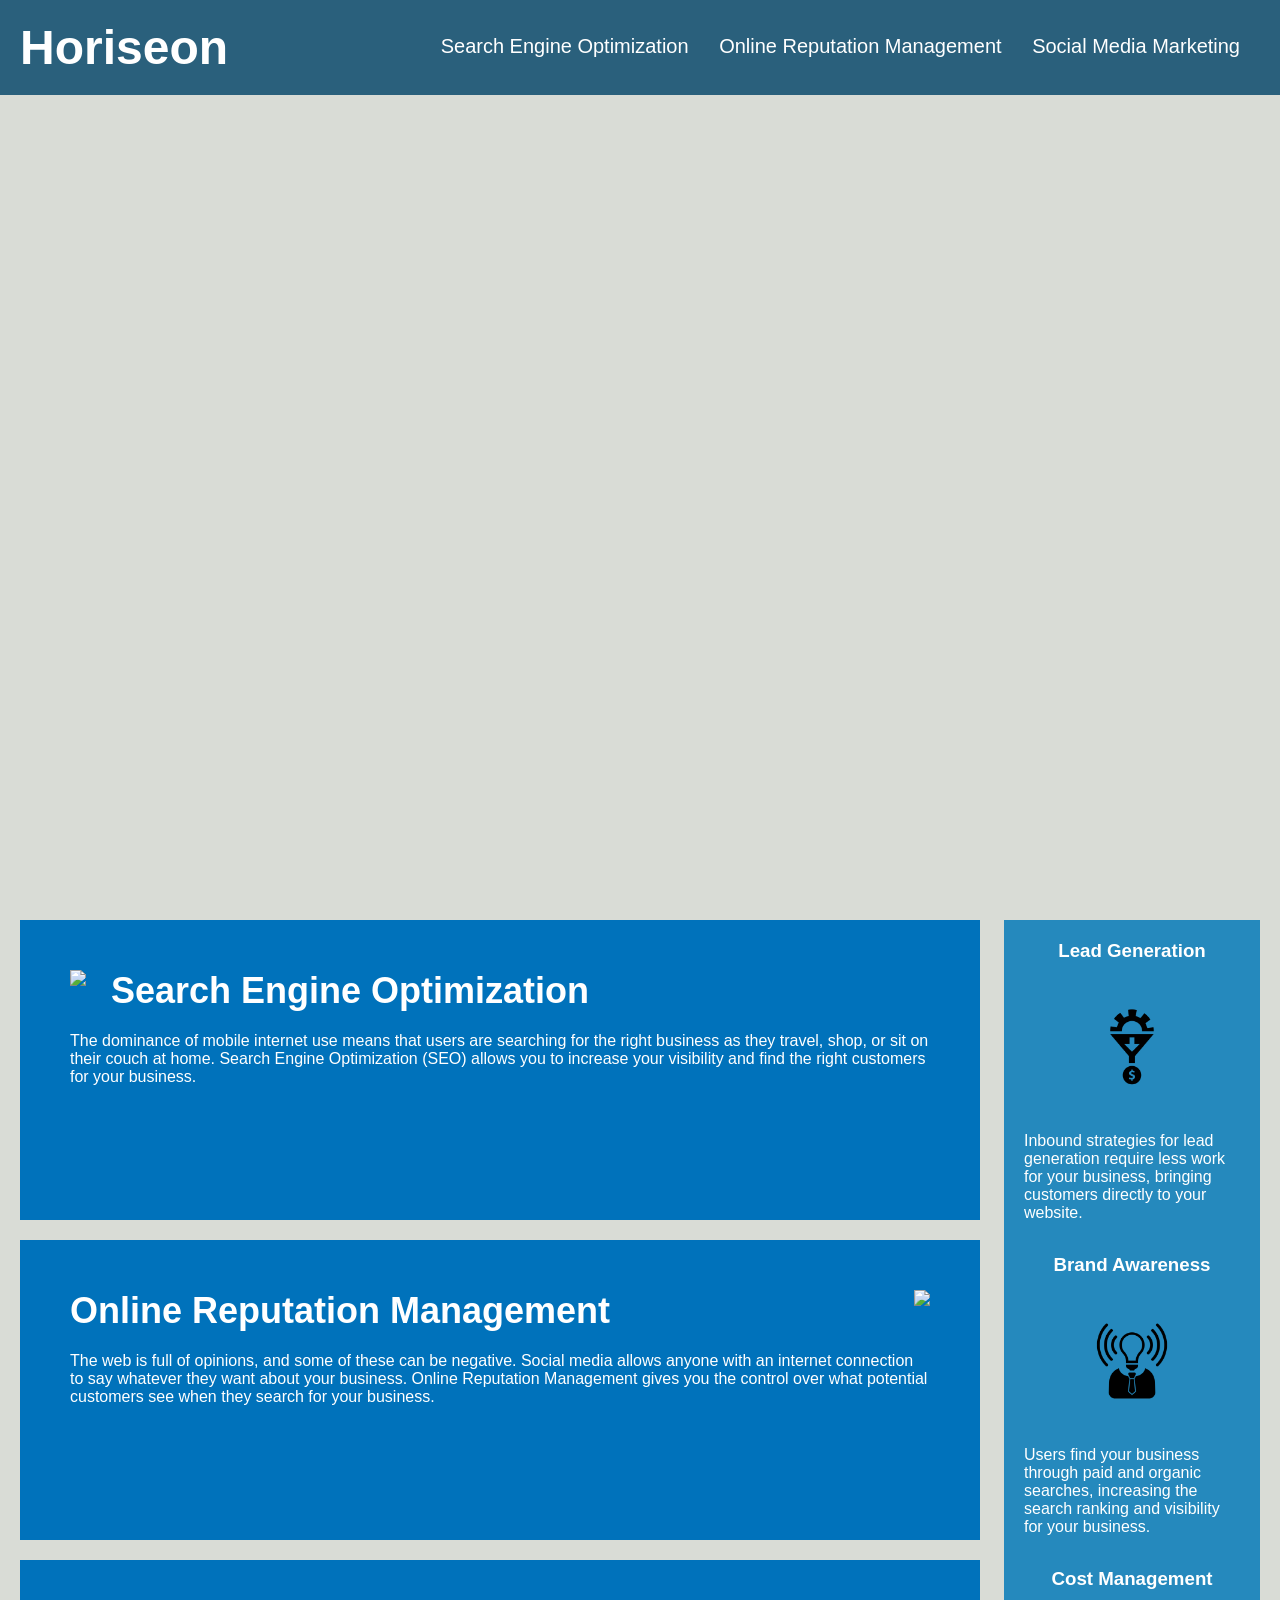
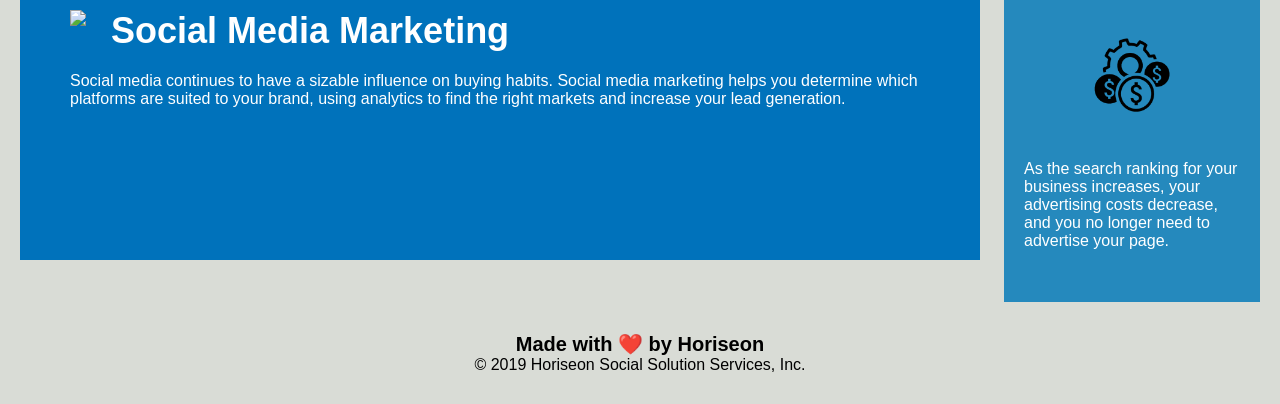
==== index.html @ 62a409e1 "code refactor homework" ====
<!DOCTYPE html>
<html lang="en-us">

<head>
    <meta charset="UTF-8" />
    <link rel="stylesheet" href="./assets/css/style.css">
    <title>website</title>
</head>

<body>
    <div class="header">
        <h1>Horiseon</h1>
        <div>
            <ul>
                <li>
                    <a href="#sections">Search Engine Optimization</a>
                </li>
                <li>
                    <a href="#sections">Online Reputation Management</a>
                </li>
                <li>
                    <a href="#sections">Social Media Marketing</a>
                </li>
            </ul>
        </div>
    </div>
    <div class="hero"></div>
    <div class="content">
        <div class="sections">
            <img src="./assets/images/search-engine-optimization.jpg" class="float-left" />
            <h2>Search Engine Optimization</h2>
            <p>
                The dominance of mobile internet use means that users are searching for the right business as they travel, shop, or sit on their couch at home. Search Engine Optimization (SEO) allows you to increase your visibility and find the right customers for your business.
            </p>
        </div>
        <div class="sections">
            <img src="./assets/images/online-reputation-management.jpg" class="float-right" />
            <h2>Online Reputation Management</h2>
            <p>
                The web is full of opinions, and some of these can be negative. Social media allows anyone with an internet connection to say whatever they want about your business. Online Reputation Management gives you the control over what potential customers see when they search for your business.
            </p>
        </div>
        <div class="sections">
            <img src="./assets/images/social-media-marketing.jpg" class="float-left" />
            <h2>Social Media Marketing</h2>
            <p>
                Social media continues to have a sizable influence on buying habits. Social media marketing helps you determine which platforms are suited to your brand, using analytics to find the right markets and increase your lead generation.
            </p>
        </div>
    </div>
    <div class="benefits">
        <div class="benefit-sub">
            <h3>Lead Generation</h3>
            <img src="./assets/images/lead-generation.png" />
            <p>
                Inbound strategies for lead generation require less work for your business, bringing customers directly to your website.
            </p>
        </div>
        <div class="benefit-sub">
            <h3>Brand Awareness</h3>
            <img src="./assets/images/brand-awareness.png" />
            <p>
                Users find your business through paid and organic searches, increasing the search ranking and visibility for your business.
            </p>
        </div>
        <div class="benefit-sub">
            <h3>Cost Management</h3>
            <img src="./assets/images/cost-management.png" />
            <p>
                As the search ranking for your business increases, your advertising costs decrease, and you no longer need to advertise your page.
            </p>
        </div>
    </div>
    <div class="footer">
        <h2>Made with ❤️️ by Horiseon</h2>
        <p>
            &copy; 2019 Horiseon Social Solution Services, Inc.
        </p>
    </div>
</body>

</html>
---- assets/css/style.css ----
* {
    box-sizing: border-box;
    padding: 0;
    margin: 0;
}

body {
    background-color: #d9dcd6;
}

.header {
    padding: 20px;
    font-family: 'Trebuchet MS', 'Lucida Sans Unicode', 'Lucida Grande', 'Lucida Sans', Arial, sans-serif;
    background-color: #2a607c;
    color: #ffffff;
}

.header h1 {
    display: inline-block;
    font-size: 48px;
}

/*
.header h1 .seo {
    color: #d9dcd6;
}
*/

.header div {
    padding-top: 15px;
    margin-right: 20px;
    float: right;
    font-family: 'Gill Sans', 'Gill Sans MT', Calibri, 'Trebuchet MS', sans-serif;
    font-size: 20px;
}

.header div ul {
    list-style-type: none;
}

.header div ul li {
    display: inline-block;
    margin-left: 25px;
}

a {
    color: #ffffff;
    text-decoration: none;
}

p {
    font-size: 16px;
}

.hero {
    height: 800px;
    width: 100%;
    margin-bottom: 25px;
    background-image: url("../images/digital-marketing-meeting.jpg");
    background-size: cover;
    background-position: center;
}

/* ?? */

.float-left {
    float: left;
    margin-right: 25px;
}

.float-right {
    float: right;
    margin-left: 25px;
}

.content {
    width: 75%;
    display: inline-block;
    margin-left: 20px;
}

/*  */

.benefits {
    margin-right: 20px;
    padding: 20px;
    clear: both;
    float: right;
    width: 20%;
    height: 100%;
    font-family: 'Gill Sans', 'Gill Sans MT', Calibri, 'Trebuchet MS', sans-serif;
    background-color: #2589bd;
}

.benefit-sub {
    margin-bottom: 32px;
    color: #ffffff;
}

/*  
.benefit-brand {
    margin-bottom: 32px;
    color: #ffffff;
}

.benefit-cost {
    margin-bottom: 32px;
    color: #ffffff;
}
*/


.benefit-sub h3 {
    margin-bottom: 10px;
    text-align: center;
}

/*
.benefit-brand h3 {
    margin-bottom: 10px;
    text-align: center;
}

.benefit-cost h3 {
    margin-bottom: 10px;
    text-align: center;
}
*/

.benefit-sub img {
    display: block;
    margin: 10px auto;
    max-width: 150px;
}
/*
.benefit-sub img {
    display: block;
    margin: 10px auto;
    max-width: 150px;
}

.benefit-sub img {
    display: block;
    margin: 10px auto;
    max-width: 150px;
}
 */

.sections {
    margin-bottom: 20px;
    padding: 50px;
    height: 300px;
    font-family: 'Gill Sans', 'Gill Sans MT', Calibri, 'Trebuchet MS', sans-serif;
    background-color: #0072bb;
    color: #ffffff;
}

/*
.online-reputation-management {
    margin-bottom: 20px;
    padding: 50px;
    height: 300px;
    font-family: 'Gill Sans', 'Gill Sans MT', Calibri, 'Trebuchet MS', sans-serif;
    background-color: #0072bb;
    color: #ffffff;
}

.social-media-marketing {
    margin-bottom: 20px;
    padding: 50px;
    height: 300px;
    font-family: 'Gill Sans', 'Gill Sans MT', Calibri, 'Trebuchet MS', sans-serif;
    background-color: #0072bb;
    color: #ffffff;
}
*/

.sections img {
    max-height: 200px;
}

/*
.online-reputation-management img {
    max-height: 200px;
}

.social-media-marketing img {
    max-height: 200px;
}
*/

.sections h2 {
    margin-bottom: 20px;
    font-size: 36px;
}

/*
.online-reputation-management h2 {
    margin-bottom: 20px;
    font-size: 36px;
}

.social-media-marketing h2 {
    margin-bottom: 20px;
    font-size: 36px;
}
*/

.footer {
    padding: 30px;
    clear: both;
    font-family: 'Trebuchet MS', 'Lucida Sans Unicode', 'Lucida Grande', 'Lucida Sans', Arial, sans-serif;
    text-align: center;
}

.footer h2 {
    font-size: 20px;
}
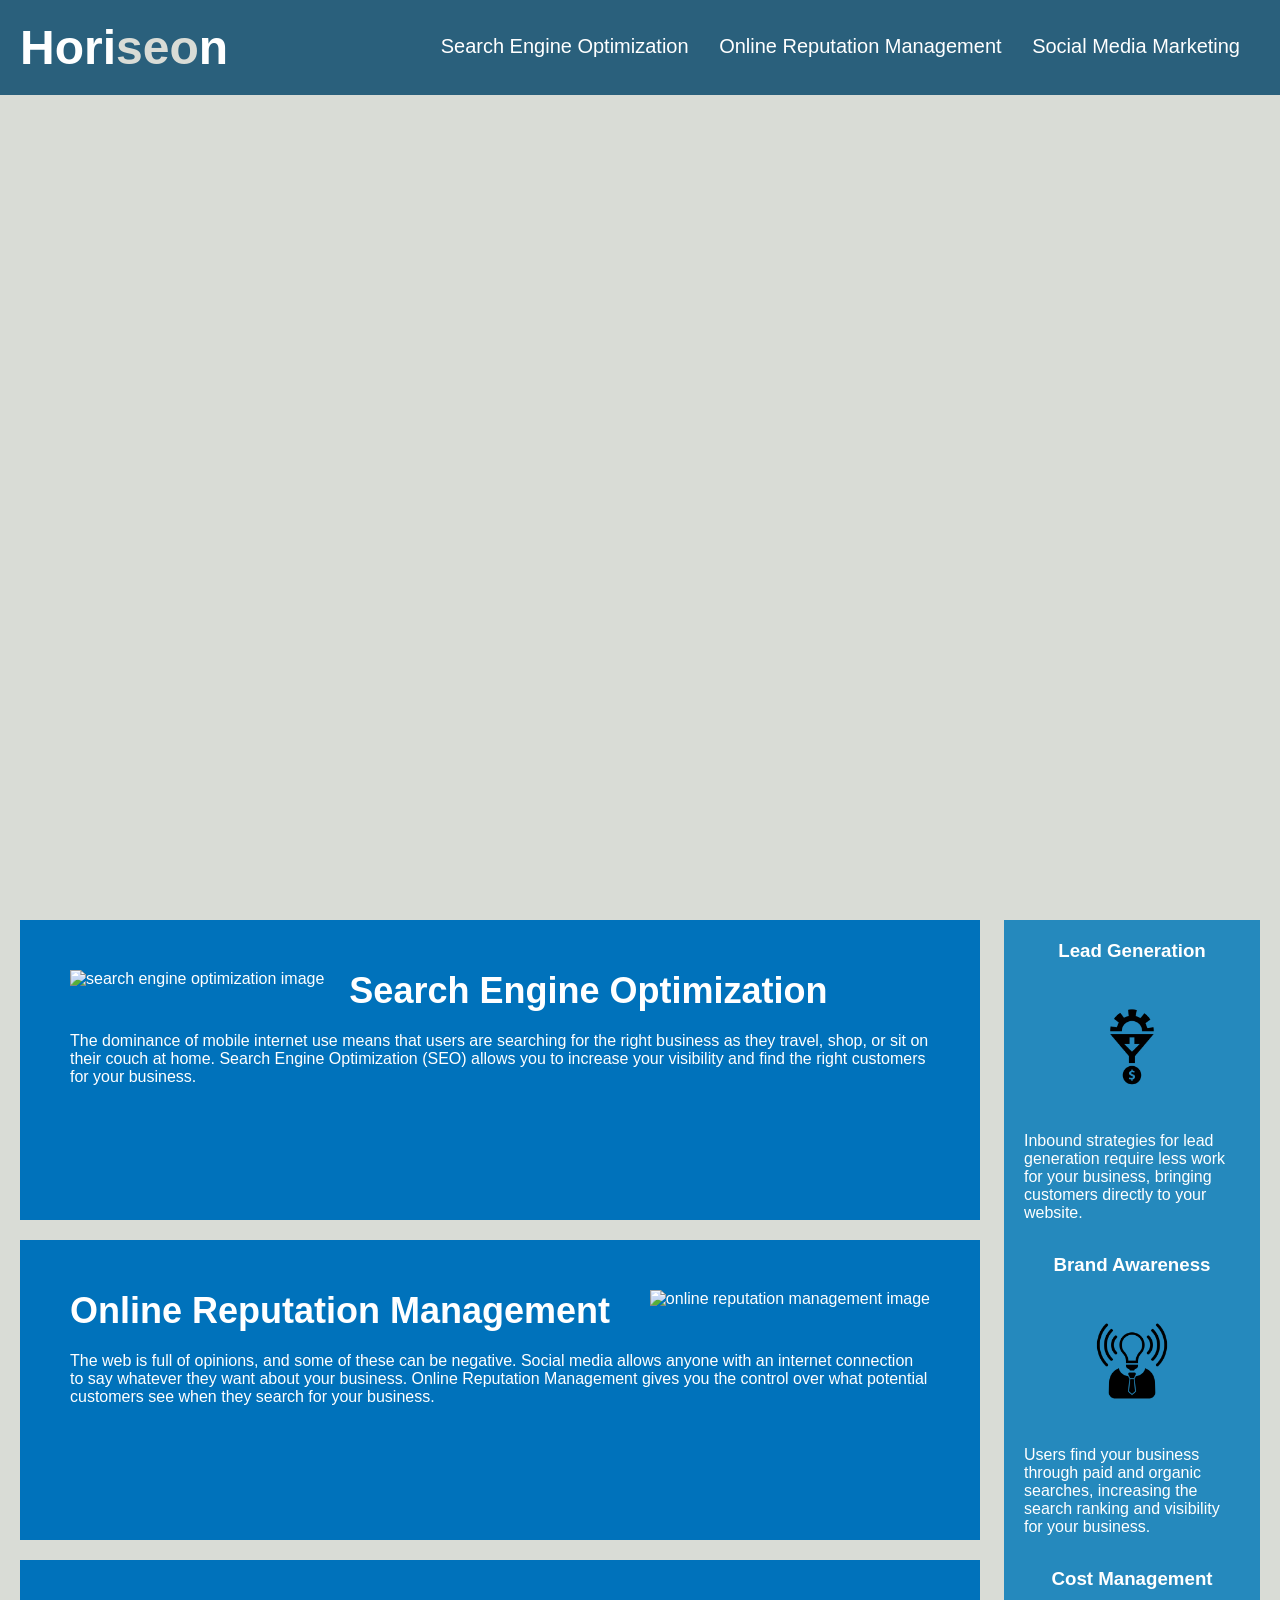
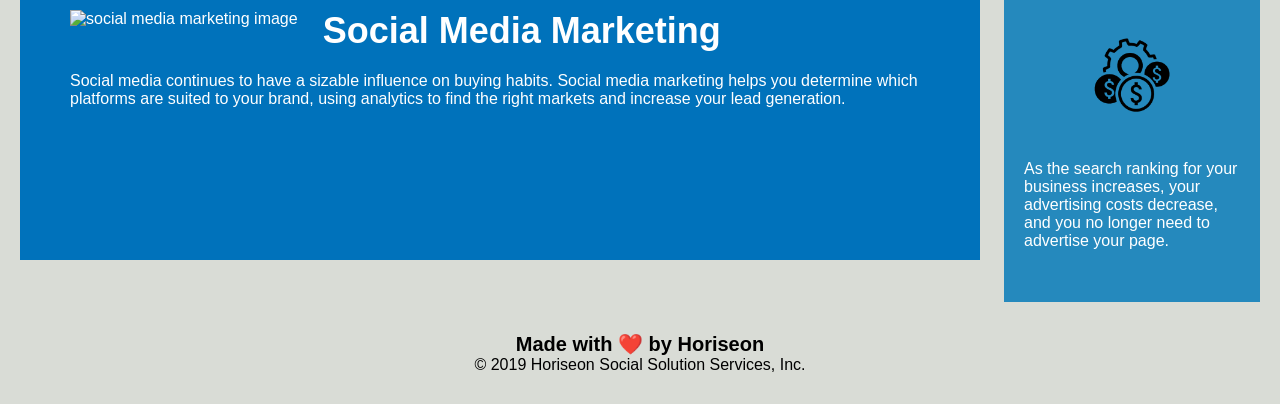
==== commit e4836f45: "completed homework" ====
--- a/index.html
+++ b/index.html
@@ -1,82 +1,80 @@
 <!DOCTYPE html>
 <html lang="en-us">
+    <head>
+        <meta charset="UTF-8" />
+        <link rel="stylesheet" href="./assets/css/style.css">
+        <title>Horiseon - SEO, Management, and Marketing</title>
+    </head>
 
-<head>
-    <meta charset="UTF-8" />
-    <link rel="stylesheet" href="./assets/css/style.css">
-    <title>website</title>
-</head>
+    <body>
+        <header>
+            <h1>Hori<span class="seo">seo</span>n</h1>
+            <nav>
+                <ul>
+                    <li><a href="#search-engine-optimization">Search Engine Optimization</a></li>
+                    <li><a href="#online-reputation-management">Online Reputation Management</a></li>
+                    <li><a href="#social-media-marketing">Social Media Marketing</a></li>
+                </ul>
+            </nav>
+        </header>
 
-<body>
-    <div class="header">
-        <h1>Horiseon</h1>
-        <div>
-            <ul>
-                <li>
-                    <a href="#sections">Search Engine Optimization</a>
-                </li>
-                <li>
-                    <a href="#sections">Online Reputation Management</a>
-                </li>
-                <li>
-                    <a href="#sections">Social Media Marketing</a>
-                </li>
-            </ul>
-        </div>
-    </div>
-    <div class="hero"></div>
-    <div class="content">
-        <div class="sections">
-            <img src="./assets/images/search-engine-optimization.jpg" class="float-left" />
-            <h2>Search Engine Optimization</h2>
-            <p>
-                The dominance of mobile internet use means that users are searching for the right business as they travel, shop, or sit on their couch at home. Search Engine Optimization (SEO) allows you to increase your visibility and find the right customers for your business.
-            </p>
-        </div>
-        <div class="sections">
-            <img src="./assets/images/online-reputation-management.jpg" class="float-right" />
-            <h2>Online Reputation Management</h2>
-            <p>
-                The web is full of opinions, and some of these can be negative. Social media allows anyone with an internet connection to say whatever they want about your business. Online Reputation Management gives you the control over what potential customers see when they search for your business.
-            </p>
-        </div>
-        <div class="sections">
-            <img src="./assets/images/social-media-marketing.jpg" class="float-left" />
-            <h2>Social Media Marketing</h2>
-            <p>
-                Social media continues to have a sizable influence on buying habits. Social media marketing helps you determine which platforms are suited to your brand, using analytics to find the right markets and increase your lead generation.
-            </p>
-        </div>
-    </div>
-    <div class="benefits">
-        <div class="benefit-sub">
-            <h3>Lead Generation</h3>
-            <img src="./assets/images/lead-generation.png" />
-            <p>
-                Inbound strategies for lead generation require less work for your business, bringing customers directly to your website.
-            </p>
-        </div>
-        <div class="benefit-sub">
-            <h3>Brand Awareness</h3>
-            <img src="./assets/images/brand-awareness.png" />
-            <p>
-                Users find your business through paid and organic searches, increasing the search ranking and visibility for your business.
-            </p>
-        </div>
-        <div class="benefit-sub">
-            <h3>Cost Management</h3>
-            <img src="./assets/images/cost-management.png" />
-            <p>
-                As the search ranking for your business increases, your advertising costs decrease, and you no longer need to advertise your page.
-            </p>
-        </div>
-    </div>
-    <div class="footer">
-        <h2>Made with ❤️️ by Horiseon</h2>
-        <p>
-            &copy; 2019 Horiseon Social Solution Services, Inc.
-        </p>
-    </div>
-</body>
+        <main>
+            <div class="hero"></div>
 
+            <section class="content">
+                <article id="search-engine-optimization">
+                    <img src="./assets/images/search-engine-optimization.jpg" class="float-left" alt="search engine optimization image"/>
+                    <h2>Search Engine Optimization</h2>
+                    <p>
+                        The dominance of mobile internet use means that users are searching for the right business as they travel, shop, or sit on their couch at home. Search Engine Optimization (SEO) allows you to increase your visibility and find the right customers for your business.
+                    </p>
+                </article>
+                <article id="online-reputation-management">
+                    <img src="./assets/images/online-reputation-management.jpg" class="float-right" alt="online reputation management image"/>
+                    <h2>Online Reputation Management</h2>
+                    <p>
+                        The web is full of opinions, and some of these can be negative. Social media allows anyone with an internet connection to say whatever they want about your business. Online Reputation Management gives you the control over what potential customers see when they search for your business.
+                    </p>
+                </article>
+                <article id="social-media-marketing">
+                    <img src="./assets/images/social-media-marketing.jpg" class="float-left" alt="social media marketing image"/>
+                    <h2>Social Media Marketing</h2>
+                    <p>
+                        Social media continues to have a sizable influence on buying habits. Social media marketing helps you determine which platforms are suited to your brand, using analytics to find the right markets and increase your lead generation.
+                    </p>
+                </article>
+            </section>
+
+            <aside class="benefits">
+                <article>
+                    <h3>Lead Generation</h3>
+                    <img src="./assets/images/lead-generation.png" alt="lead generation image"/>
+                    <p>
+                        Inbound strategies for lead generation require less work for your business, bringing customers directly to your website.
+                    </p>
+                </article>
+                <article>
+                    <h3>Brand Awareness</h3>
+                    <img src="./assets/images/brand-awareness.png" alt="brand awareness image"/>
+                    <p>
+                        Users find your business through paid and organic searches, increasing the search ranking and visibility for your business.
+                    </p>
+                </article>
+                <article>
+                    <h3>Cost Management</h3>
+                    <img src="./assets/images/cost-management.png" alt="cost management image"/>
+                    <p>
+                        As the search ranking for your business increases, your advertising costs decrease, and you no longer need to advertise your page.
+                    </p>
+                </article>
+            </aside>
+        </main>
+
+        <footer>
+                <h4>Made with ❤️️ by Horiseon</h4>
+                <p>
+                    &copy; 2019 Horiseon Social Solution Services, Inc.
+                </p>
+        </footer>
+    </body>
 </html>
--- a/assets/css/style.css
+++ b/assets/css/style.css
@@ -8,25 +8,25 @@
     background-color: #d9dcd6;
 }
 
-.header {
+header {
     padding: 20px;
     font-family: 'Trebuchet MS', 'Lucida Sans Unicode', 'Lucida Grande', 'Lucida Sans', Arial, sans-serif;
     background-color: #2a607c;
     color: #ffffff;
+    display: flex;
+    justify-content: space-between;
 }
 
-.header h1 {
+header h1 {
     display: inline-block;
     font-size: 48px;
 }
 
-/*
-.header h1 .seo {
+header .seo {
     color: #d9dcd6;
 }
-*/
 
-.header div {
+header nav {
     padding-top: 15px;
     margin-right: 20px;
     float: right;
@@ -34,11 +34,11 @@
     font-size: 20px;
 }
 
-.header div ul {
+header ul {
     list-style-type: none;
 }
 
-.header div ul li {
+header li {
     display: inline-block;
     margin-left: 25px;
 }
@@ -61,8 +61,6 @@
     background-position: center;
 }
 
-/* ?? */
-
 .float-left {
     float: left;
     margin-right: 25px;
@@ -79,7 +77,23 @@
     margin-left: 20px;
 }
 
-/*  */
+.content article {
+    margin-bottom: 20px;
+    padding: 50px;
+    height: 300px;
+    font-family: 'Gill Sans', 'Gill Sans MT', Calibri, 'Trebuchet MS', sans-serif;
+    background-color: #0072bb;
+    color: #ffffff;
+}
+
+.content img {
+    max-height: 200px;
+}
+
+.content h2 {
+    margin-bottom: 20px;
+    font-size: 36px;
+}
 
 .benefits {
     margin-right: 20px;
@@ -92,127 +106,29 @@
     background-color: #2589bd;
 }
 
-.benefit-sub {
+.benefits article {
     margin-bottom: 32px;
     color: #ffffff;
 }
 
-/*  
-.benefit-brand {
-    margin-bottom: 32px;
-    color: #ffffff;
-}
-
-.benefit-cost {
-    margin-bottom: 32px;
-    color: #ffffff;
-}
-*/
-
-
-.benefit-sub h3 {
+.benefits h3 {
     margin-bottom: 10px;
     text-align: center;
 }
 
-/*
-.benefit-brand h3 {
-    margin-bottom: 10px;
-    text-align: center;
-}
-
-.benefit-cost h3 {
-    margin-bottom: 10px;
-    text-align: center;
-}
-*/
-
-.benefit-sub img {
-    display: block;
-    margin: 10px auto;
-    max-width: 150px;
-}
-/*
-.benefit-sub img {
+.benefits img {
     display: block;
     margin: 10px auto;
     max-width: 150px;
 }
 
-.benefit-sub img {
-    display: block;
-    margin: 10px auto;
-    max-width: 150px;
-}
- */
-
-.sections {
-    margin-bottom: 20px;
-    padding: 50px;
-    height: 300px;
-    font-family: 'Gill Sans', 'Gill Sans MT', Calibri, 'Trebuchet MS', sans-serif;
-    background-color: #0072bb;
-    color: #ffffff;
-}
-
-/*
-.online-reputation-management {
-    margin-bottom: 20px;
-    padding: 50px;
-    height: 300px;
-    font-family: 'Gill Sans', 'Gill Sans MT', Calibri, 'Trebuchet MS', sans-serif;
-    background-color: #0072bb;
-    color: #ffffff;
-}
-
-.social-media-marketing {
-    margin-bottom: 20px;
-    padding: 50px;
-    height: 300px;
-    font-family: 'Gill Sans', 'Gill Sans MT', Calibri, 'Trebuchet MS', sans-serif;
-    background-color: #0072bb;
-    color: #ffffff;
-}
-*/
-
-.sections img {
-    max-height: 200px;
-}
-
-/*
-.online-reputation-management img {
-    max-height: 200px;
-}
-
-.social-media-marketing img {
-    max-height: 200px;
-}
-*/
-
-.sections h2 {
-    margin-bottom: 20px;
-    font-size: 36px;
-}
-
-/*
-.online-reputation-management h2 {
-    margin-bottom: 20px;
-    font-size: 36px;
-}
-
-.social-media-marketing h2 {
-    margin-bottom: 20px;
-    font-size: 36px;
-}
-*/
-
-.footer {
+footer {
     padding: 30px;
     clear: both;
     font-family: 'Trebuchet MS', 'Lucida Sans Unicode', 'Lucida Grande', 'Lucida Sans', Arial, sans-serif;
     text-align: center;
 }
 
-.footer h2 {
+footer h4 {
     font-size: 20px;
-}
+}
